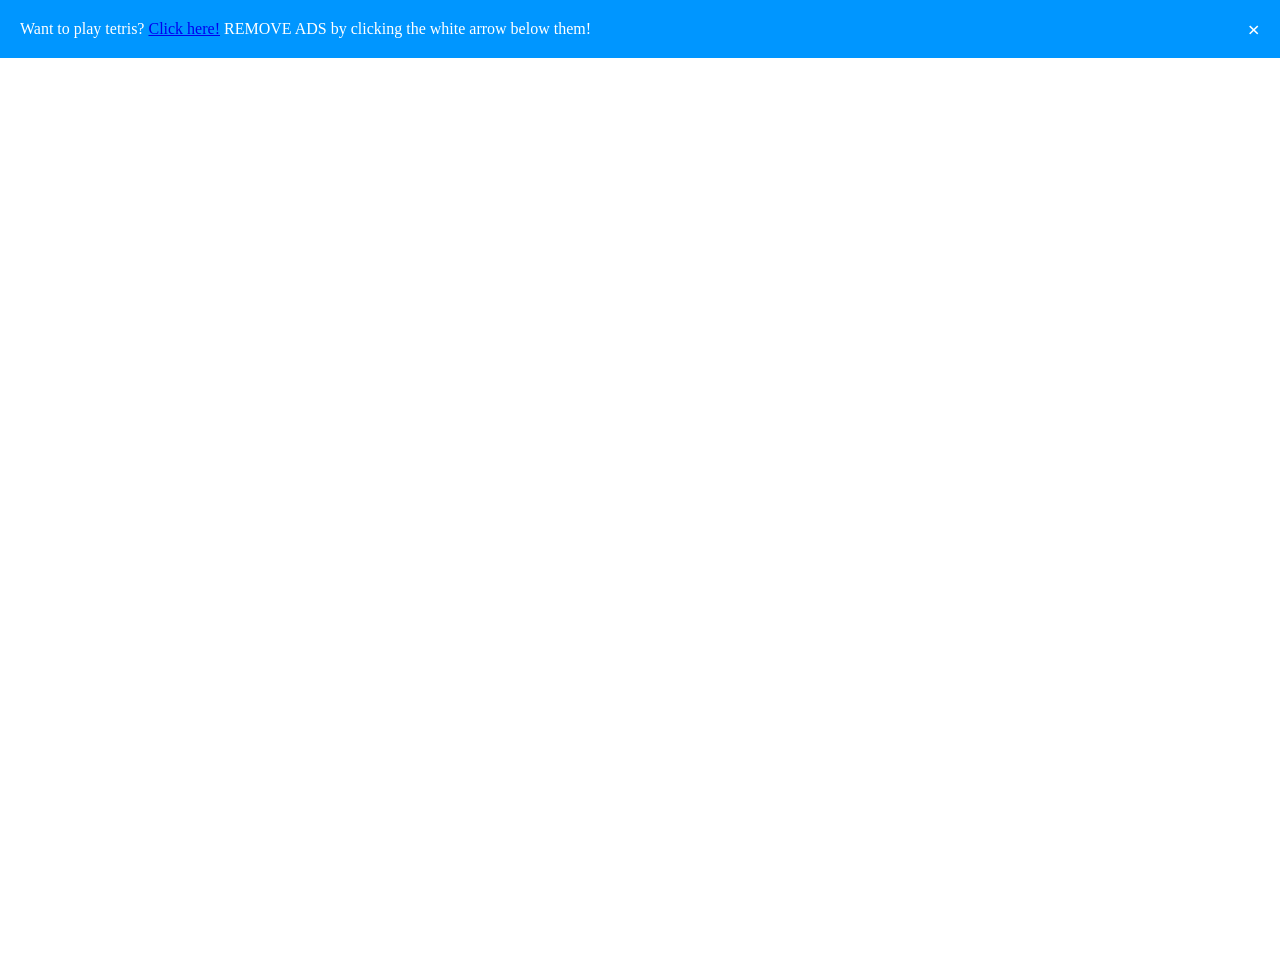
==== slope/index.html @ 850aaa1c "Add files via upload" ====
<head>
<!-- Adsense -->
<script async src="https://pagead2.googlesyndication.com/pagead/js/adsbygoogle.js?client=ca-pub-8024356722027062"
     crossorigin="anonymous"></script>
<!-- Google tag (gtag.js) -->
<script async src="https://www.googletagmanager.com/gtag/js?id=G-VKK1BVCT2G"></script>
<script>
  window.dataLayer = window.dataLayer || [];
  function gtag(){dataLayer.push(arguments);}
  gtag('js', new Date());

  gtag('config', 'G-VKK1BVCT2G');
</script>
    <link rel="stylesheet" href="TemplateData/style.css">
    <script src="TemplateData/UnityProgress.js"></script>
    <script src="TemplateData/unityloader41.js"></script>
    <script>
        var gameInstance = UnityLoader.instantiate("gameContainer", "Build/slope.json", { onProgress: UnityProgress, Module: { onRuntimeInitialized: function() { UnityProgress(gameInstance, "complete") } } });
    </script>
    <script async src="https://pagead2.googlesyndication.com/pagead/js/adsbygoogle.js?client=ca-pub-2541434264715219"
     crossorigin="anonymous"></script>
    <script async src="https://pagead2.googlesyndication.com/pagead/js/adsbygoogle.js?client=ca-pub-2541434264715219"
     crossorigin="anonymous"></script>
    <style>
        .alert {
          padding: 20px;
          background-color: #0096FF;
          color: white;
        }

        .closebtn {
          margin-left: 15px;
          color: white;
          p {text-align: center;}  
          font-weight: bold;
          float: right;
          font-size: 22px;
          line-height: 20px;
          cursor: pointer;
          transition: 0.3s;
        }

        .closebtn:hover {
          color: black;
        }
    </style>
</head>

<!--- 
Want to run or host yourself? Check out the source? 
https://github.com/cgolden15/Slope-Game/ 

Drop a star on the repo if you enjoy.
--->

<body style="margin: 0; overflow: hidden;">
    <div class="alert">
        <span class="closebtn" onclick="this.parentElement.style.display='none';">&times;</span>
        Want to play tetris? <a href="https://goldenn.dev/tetris/">Click here!</a> REMOVE ADS by clicking the white arrow below them!
    </div>
    <div class="webgl-content">
        <div id="gameContainer" style="width: 100%; height: 100%; margin: 0;"></div>
    </div>
    <!-- <a title="GDPR-compliant Web Analytics" href="https://clicky.com/101393847"><img alt="Clicky" src="//static.getclicky.com/media/links/badge.gif" border="0" /></a> -->
    <script async src="//static.getclicky.com/101393847.js"></script>
    <noscript><p><img alt="Clicky" width="1" height="1" src="//in.getclicky.com/101393847ns.gif" /></p></noscript>
</body>
<!-- Slope game by y8 games, not me.-->
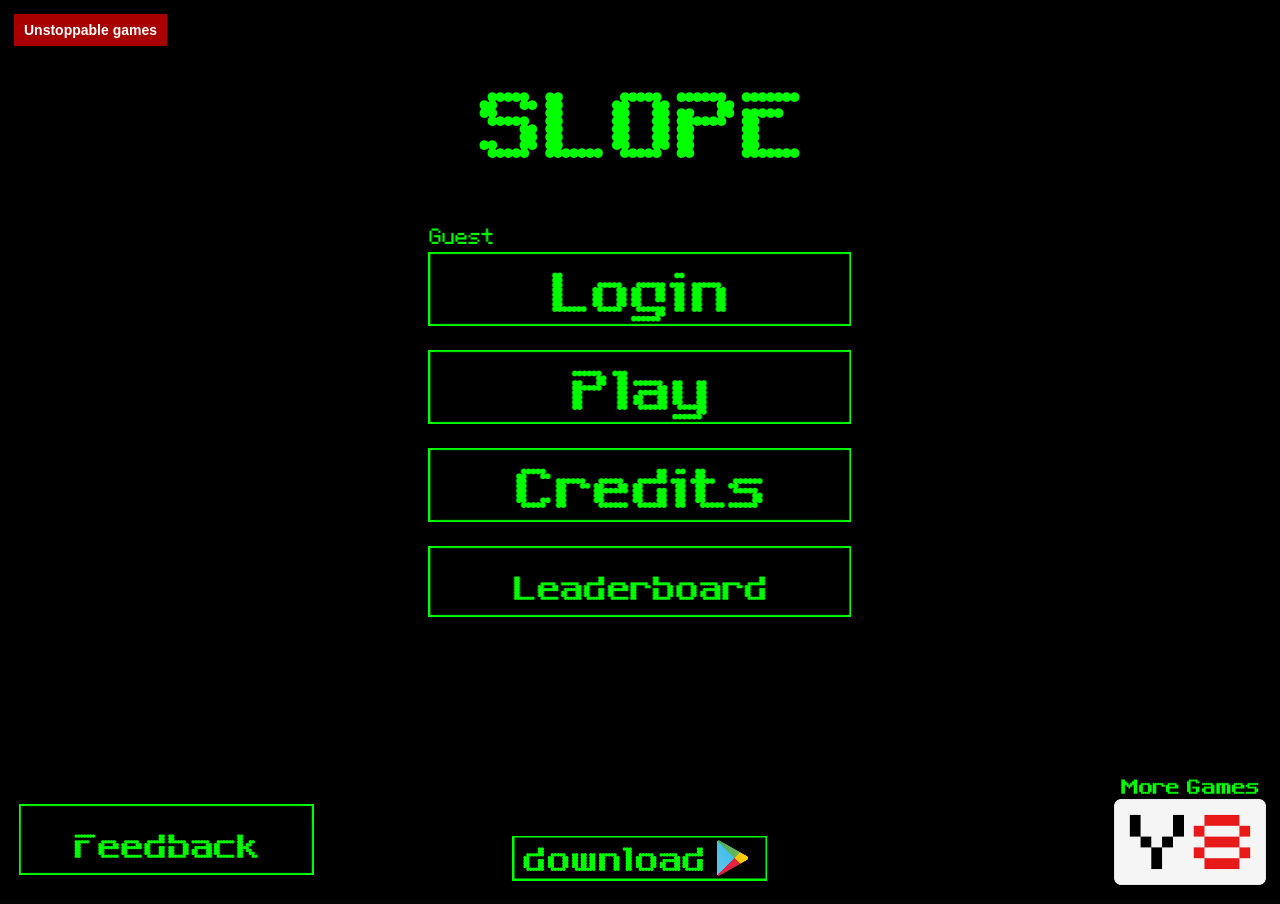
==== commit e11ca6ec: "add vercel arcade site" ====
--- a/slope/index.html
+++ b/slope/index.html
@@ -1,68 +1,63 @@
+<!DOCTYPE html>
+<html lang="en">
 <head>
-<!-- Adsense -->
-<script async src="https://pagead2.googlesyndication.com/pagead/js/adsbygoogle.js?client=ca-pub-8024356722027062"
-     crossorigin="anonymous"></script>
-<!-- Google tag (gtag.js) -->
-<script async src="https://www.googletagmanager.com/gtag/js?id=G-VKK1BVCT2G"></script>
-<script>
-  window.dataLayer = window.dataLayer || [];
-  function gtag(){dataLayer.push(arguments);}
-  gtag('js', new Date());
+  <meta charset="UTF-8">
+  <meta name="viewport" content="width=device-width, initial-scale=1.0">
+  <title>Slope - Unstoppable Games</title>
+  <link rel="stylesheet" href="TemplateData/style.css">
+  <script src="TemplateData/UnityProgress.js"></script>
+  <script src="TemplateData/unityloader41.js"></script>
+  <style>
+    html,
+    body {
+      width: 100%;
+      height: 100%;
+      margin: 0;
+      overflow: hidden;
+      background: #050505;
+      font-family: Arial, Helvetica, sans-serif;
+    }
 
-  gtag('config', 'G-VKK1BVCT2G');
-</script>
-    <link rel="stylesheet" href="TemplateData/style.css">
-    <script src="TemplateData/UnityProgress.js"></script>
-    <script src="TemplateData/unityloader41.js"></script>
-    <script>
-        var gameInstance = UnityLoader.instantiate("gameContainer", "Build/slope.json", { onProgress: UnityProgress, Module: { onRuntimeInitialized: function() { UnityProgress(gameInstance, "complete") } } });
-    </script>
-    <script async src="https://pagead2.googlesyndication.com/pagead/js/adsbygoogle.js?client=ca-pub-2541434264715219"
-     crossorigin="anonymous"></script>
-    <script async src="https://pagead2.googlesyndication.com/pagead/js/adsbygoogle.js?client=ca-pub-2541434264715219"
-     crossorigin="anonymous"></script>
-    <style>
-        .alert {
-          padding: 20px;
-          background-color: #0096FF;
-          color: white;
+    .back-link {
+      position: fixed;
+      top: 10px;
+      left: 10px;
+      z-index: 10;
+      border: 4px solid #000;
+      padding: 8px 10px;
+      background: #a80000;
+      color: #fff;
+      font-size: 14px;
+      font-weight: 800;
+      text-decoration: none;
+    }
+
+    .webgl-content {
+      position: absolute;
+      inset: 0;
+    }
+
+    #gameContainer {
+      width: 100vw;
+      height: 100vh;
+      margin: 0;
+    }
+  </style>
+</head>
+<body>
+  <a class="back-link" href="/">Unstoppable games</a>
+  <div class="webgl-content">
+    <div id="gameContainer"></div>
+  </div>
+  <script>
+    var gameInstance = UnityLoader.instantiate("gameContainer", "Build/slope.json", {
+      onProgress: UnityProgress,
+      Module: {
+        onRuntimeInitialized: function () {
+          UnityProgress(gameInstance, "complete");
         }
-
-        .closebtn {
-          margin-left: 15px;
-          color: white;
-          p {text-align: center;}  
-          font-weight: bold;
-          float: right;
-          font-size: 22px;
-          line-height: 20px;
-          cursor: pointer;
-          transition: 0.3s;
-        }
-
-        .closebtn:hover {
-          color: black;
-        }
-    </style>
-</head>
-
-<!--- 
-Want to run or host yourself? Check out the source? 
-https://github.com/cgolden15/Slope-Game/ 
-
-Drop a star on the repo if you enjoy.
---->
-
-<body style="margin: 0; overflow: hidden;">
-    <div class="alert">
-        <span class="closebtn" onclick="this.parentElement.style.display='none';">&times;</span>
-        Want to play tetris? <a href="https://goldenn.dev/tetris/">Click here!</a> REMOVE ADS by clicking the white arrow below them!
-    </div>
-    <div class="webgl-content">
-        <div id="gameContainer" style="width: 100%; height: 100%; margin: 0;"></div>
-    </div>
-    <!-- <a title="GDPR-compliant Web Analytics" href="https://clicky.com/101393847"><img alt="Clicky" src="//static.getclicky.com/media/links/badge.gif" border="0" /></a> -->
-    <script async src="//static.getclicky.com/101393847.js"></script>
-    <noscript><p><img alt="Clicky" width="1" height="1" src="//in.getclicky.com/101393847ns.gif" /></p></noscript>
+      }
+    });
+  </script>
 </body>
-<!-- Slope game by y8 games, not me.-->
+</html>
--- a/slope/TemplateData/style.css
+++ b/slope/TemplateData/style.css
@@ -0,0 +1,18 @@
+.webgl-content * {border: 0; margin: 0; padding: 0}
+
+
+.webgl-content .logo, .progress {position: absolute; left: 50%; top: 50%; -webkit-transform: translate(-50%, -50%); transform: translate(-50%, -50%);}
+.webgl-content .logo {background: url('progressLogo.Light.png') no-repeat center / contain; width: 154px; height: 130px;}
+.webgl-content .progress {height: 18px; width: 141px; margin-top: 90px;}
+.webgl-content .progress .empty {background: url('progressEmpty.Light.png') no-repeat right / cover; float: right; width: 100%; height: 100%; display: inline-block;}
+.webgl-content .progress .full {background: url('progressFull.Light.png') no-repeat left / cover; float: left; width: 0%; height: 100%; display: inline-block;}
+
+.webgl-content .logo.Dark {background-image: url('progressLogo.Dark.png');}
+.webgl-content .progress.Dark .empty {background-image: url('progressEmpty.Dark.png');}
+.webgl-content .progress.Dark .full {background-image: url('progressFull.Dark.png');}
+
+.webgl-content .footer {margin-top: 5px; height: 38px; line-height: 38px; font-family: Helvetica, Verdana, Arial, sans-serif; font-size: 18px;} 
+.webgl-content .footer .webgl-logo, .title, .fullscreen {height: 100%; display: inline-block; background: transparent center no-repeat;} 
+.webgl-content .footer .webgl-logo {background-image: url('webgl-logo.png'); width: 204px; float: left;}
+.webgl-content .footer .title {margin-right: 10px; float: right;}
+.webgl-content .footer .fullscreen {background-image: url('fullscreen.png'); width: 38px; float: right;}
